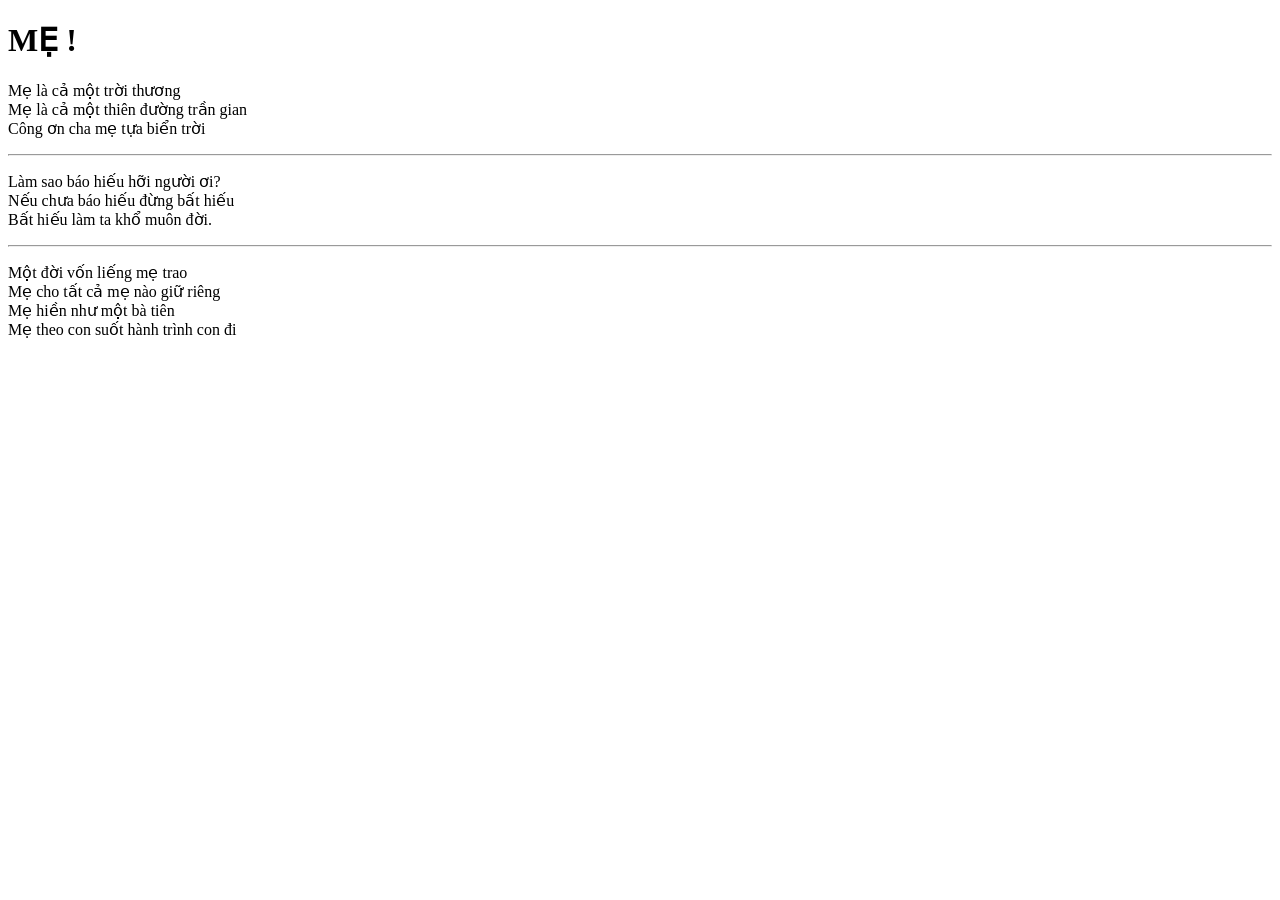
==== 1- Me!/index.html @ 1203277c "add: add all task folders contains 15 different assignments" ====
<!DOCTYPE html>
<html lang="vi">
<head>
    <meta charset="UTF-8">
    <meta name="viewport" content="width=device-width, initial-scale=1.0">
    <title>Thơ về Mẹ</title>
    <!-- Nhúng file CSS riêng (bước sau mình sẽ code file này) -->
    <link rel="stylesheet" href="style.css"> 
</head>
<body>

    <!-- Khối Đỏ: Container chứa toàn bộ -->
    <div class="container">
        
        <!-- Khối Xanh dương trên: Header -->
        <div class="header">
            <!-- Khối Xanh lá -->
            <h1>MẸ !</h1>
        </div>

        <!-- Khối Xanh dương dưới: Content -->
        <div class="content">
            <!-- Khối xám 1 -->
            <p class="stanza-1">
                Mẹ là cả một trời thương <br>
                Mẹ là cả một thiên đường trần gian <br>
                Công ơn cha mẹ tựa biển trời 
            </p>

            <!-- Khối xám mỏng 1 -->
            <hr>

            <!-- Khối xám 2 -->
            <p class="stanza-2">
                Làm sao báo hiếu hỡi người ơi? <br>
                Nếu chưa báo hiếu đừng bất hiếu <br>
                Bất hiếu làm ta khổ muôn đời.
            </p>

            <!-- Khối xám mỏng 2 -->
            <hr>

            <!-- Khối xám 3 -->
            <p class="stanza-3">
                Một đời vốn liếng mẹ trao <br>
                Mẹ cho tất cả mẹ nào giữ riêng <br>
                Mẹ hiền như một bà tiên <br>
                Mẹ theo con suốt hành trình con đi
            </p>
        </div>

    </div>

</body>
</html>
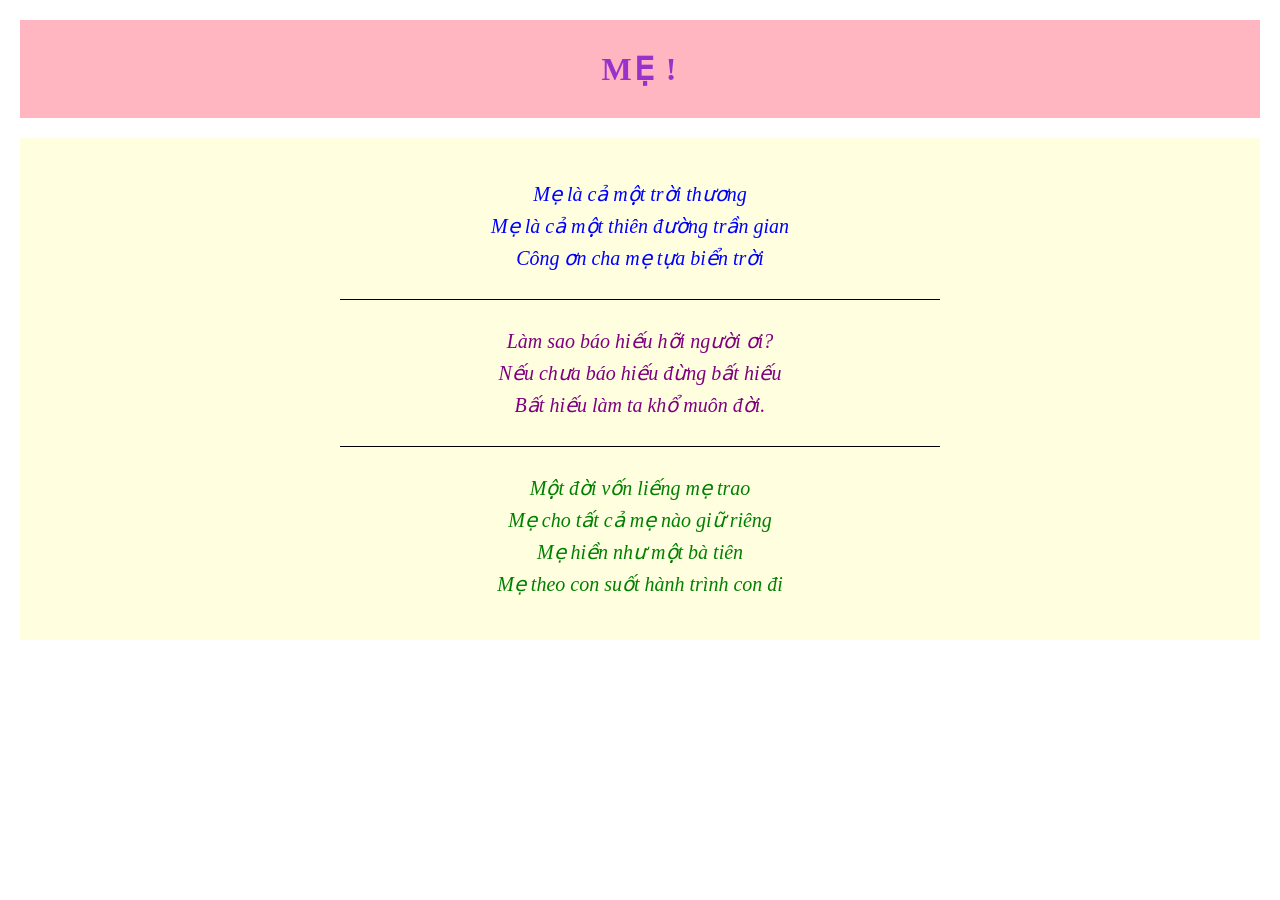
==== commit 7e6b0897: "add: CSS task1 - CSS for 1- Me!" ====
--- a/1- Me!/index.html
+++ b/1- Me!/index.html
@@ -1,47 +1,39 @@
 <!DOCTYPE html>
 <html lang="vi">
+
 <head>
     <meta charset="UTF-8">
     <meta name="viewport" content="width=device-width, initial-scale=1.0">
     <title>Thơ về Mẹ</title>
-    <!-- Nhúng file CSS riêng (bước sau mình sẽ code file này) -->
-    <link rel="stylesheet" href="style.css"> 
+    <link rel="stylesheet" href="./css/style.css">
 </head>
+
 <body>
 
-    <!-- Khối Đỏ: Container chứa toàn bộ -->
     <div class="container">
-        
-        <!-- Khối Xanh dương trên: Header -->
+
         <div class="header">
-            <!-- Khối Xanh lá -->
             <h1>MẸ !</h1>
         </div>
 
-        <!-- Khối Xanh dương dưới: Content -->
         <div class="content">
-            <!-- Khối xám 1 -->
-            <p class="stanza-1">
+            <p class="text-1">
                 Mẹ là cả một trời thương <br>
                 Mẹ là cả một thiên đường trần gian <br>
-                Công ơn cha mẹ tựa biển trời 
+                Công ơn cha mẹ tựa biển trời
             </p>
 
-            <!-- Khối xám mỏng 1 -->
             <hr>
 
-            <!-- Khối xám 2 -->
-            <p class="stanza-2">
+            <p class="text-2">
                 Làm sao báo hiếu hỡi người ơi? <br>
                 Nếu chưa báo hiếu đừng bất hiếu <br>
                 Bất hiếu làm ta khổ muôn đời.
             </p>
 
-            <!-- Khối xám mỏng 2 -->
             <hr>
 
-            <!-- Khối xám 3 -->
-            <p class="stanza-3">
+            <p class="text-3">
                 Một đời vốn liếng mẹ trao <br>
                 Mẹ cho tất cả mẹ nào giữ riêng <br>
                 Mẹ hiền như một bà tiên <br>
@@ -52,4 +44,5 @@
     </div>
 
 </body>
+
 </html>
--- a/1- Me!/css/style.css
+++ b/1- Me!/css/style.css
@@ -0,0 +1,59 @@
+* {
+    margin: 0;
+    padding: 0;
+    box-sizing: border-box;
+}
+
+body {
+    font-family: "Times New Roman", Times, serif;
+    padding: 20px;
+}
+
+.container {
+    display: flex;
+    flex-direction: column;
+    gap: 20px;
+}
+
+
+.header {
+    background-color: lightpink;
+    padding: 30px 0;
+    text-align: center;
+}
+
+.header h1 {
+    color: darkorchid;
+    letter-spacing: 2px;
+}
+
+.content {
+    background-color: lightyellow;
+    padding: 40px 20px;
+    text-align: center;
+}
+
+.content p {
+    font-style: italic;
+    font-size: 20px;
+    line-height: 1.6;
+}
+
+.text-1 {
+    color: blue;
+}
+
+.text-2 {
+    color: purple;
+}
+
+.text-3 {
+    color: green;
+}
+
+.content hr {
+    width: 50%;
+    margin: 25px auto;
+    border: 0;
+    border-top: 1px solid black;
+}
